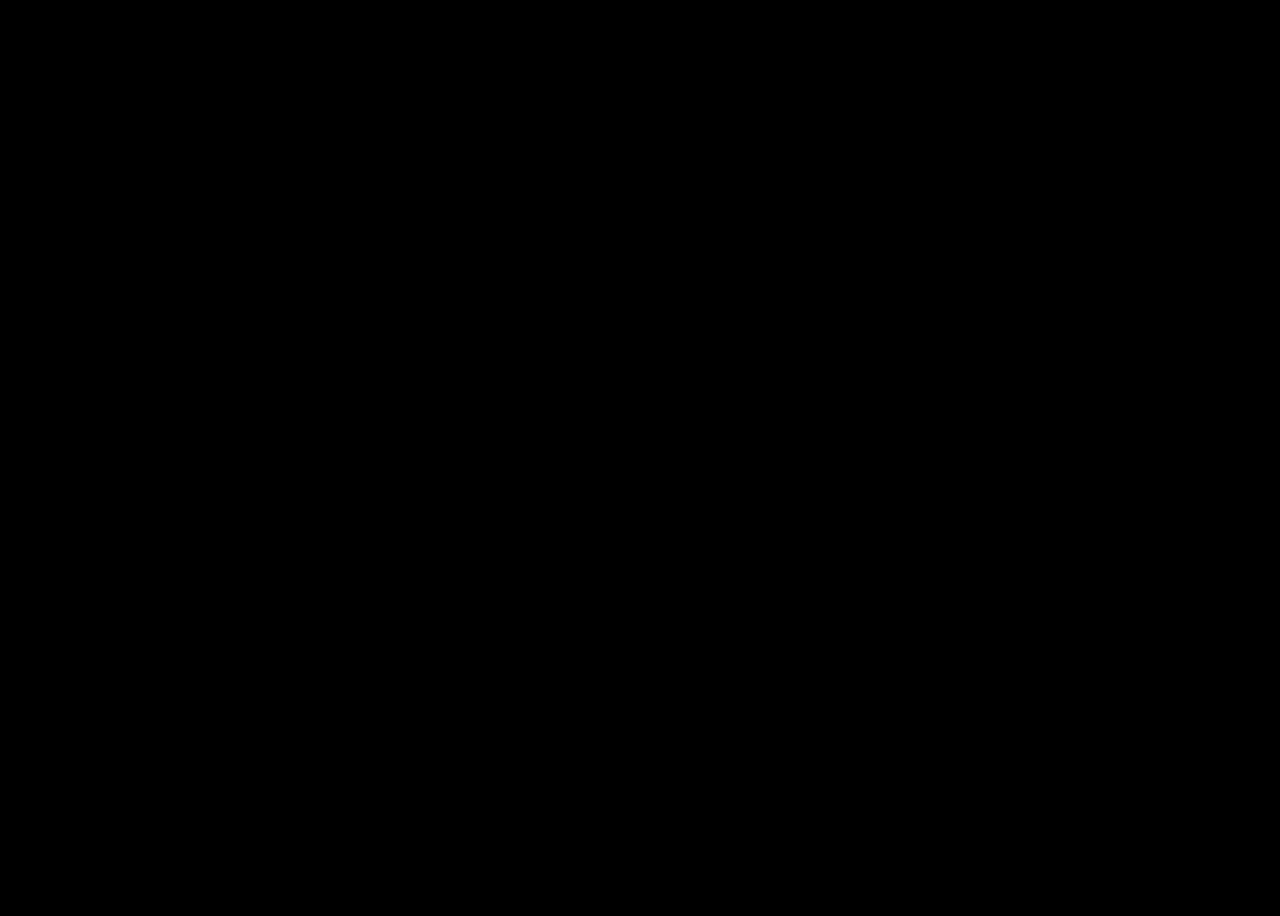
==== index.html @ 7a541d40 "refactor: changed .html file" ====
<!DOCTYPE html>
<html lang="en">
<head>
    <meta charset="UTF-8">
    <meta name="viewport" content="width=device-width, initial-scale=1.0">
    <title>FunMade CyberFun Tech.</title>
    <link rel="stylesheet" href="/CSS/Up_shapes.css">
    <link rel="stylesheet" href="/CSS/main.css">
    <link rel="stylesheet" href="/CSS/Profile.css">
    <link rel="stylesheet" href="/CSS/Developments.css">
    <link rel="stylesheet" href="/CSS/FormPage.css">
    <link rel="stylesheet" href="/CSS/Game.css">
    <link href="https://unpkg.com/tabulator-tables/dist/css/tabulator.min.css" rel="stylesheet">
    <!-- <link rel="stylesheet" href="https://unpkg.com/tabulator-tables/dist/css/tabulator.min.css"> -->
    <script src="https://cdn.jsdelivr.net/npm/@supabase/supabase-js@2"></script>
    <script type="text/javascript" src="https://unpkg.com/tabulator-tables/dist/js/tabulator.min.js"></script>
    <script type="module" src="/JavaScript/main/main.js" defer></script>
</head>
<body>
<!-- 404 -->
</body>
</html>
---- CSS/Up_shapes.css ----
.text_logo_color{
    color: rgb(186, 165, 12);
}
.text_logo{
    font-size: 130%;
}
.logo img {
    width: 10%;
    height: auto;
    float: left;
    margin-right: 1%;
}
.Upper_logo_menu {
    text-align: right;
    position: relative;
    top: -20px;
    left: -20px;
}
.Up_placer a{
    display: inline-block;
    font-size: 80%;
    margin-right: 3%;
    margin-left: 1%;
    text-decoration: none;
    color: white;
    transform: translate(-3%, -1%);
}
.Up_text_mover{
    position: relative;
    left: 3%;
}

.wrapper {
    /* z-index: 1; */
    position: sticky;
    flex: 1;
    font: 11px sans-serif;
    border-radius: 8px;
    border-color: rgb(92, 17, 216);
    background-color: rgba(187, 187, 187, 0.275);
    padding: 5px;
    margin: 2px;
}

.spinner-default::before {
    content: "";
    box-sizing: border-box;
    position: absolute;
    top: 50%;
    left: 50%;
    height: 60px;
    width: 60px;
    margin-top: -30px;
    margin-left: -30px;
    border-radius: 50%;
    border-top: 2px solid lightgray;
    border-right: 2px solid transparent;
    animation: spin 0.7s ease-in-out infinite;
}

@keyframes spin {
    to {
        transform: rotate(360deg);
    }
}

@media (width >= 300px) and (width <= 800px) {
.text-logo{
    opacity: 0;
    display: none;
}

.logo img {
    width: 10vh;
    height: auto;
    float: left;
    margin-right: 1%;
}

.Upper_logo_menu {
    text-align: right;
    position: relative;
    top: 0px;
    left: -20px;
}

.Up_placer a{
    display: inline-block;
    font-size: 80%;
    margin-right: 3%;
    margin-left: 1%;
    text-decoration: none;
    color: white;
    transform: translate(-3%, -1%);
}
}
---- CSS/main.css ----
body{
    overflow: hidden;
    background-color: black;
}
.entering {
    overflow: hidden;
}
.after_reg {
    visibility: hidden;
    opacity: 0;
    /* animation: fadeIn 0.6s ease forwards; */
    transform: translateY(-55%);
    transition: opacity 1s, transform 1s;
    background-color: black;
}

@keyframes fadeIn {
  from {
    opacity: 0;
    transform: translateY(10px);
  }
  to {
    opacity: 1;
    transform: translateY(0);
  }
}

.header-txt{
    font: 13px sans-serif;
    grid-column: 1/2;
}
.header-txt h1{
    position: relative;
    margin-left: 4%;
}
.header-txt p{
    position: relative;
    margin-left: 6%;
}
.center-board{
    position: absolute;
    margin: 20px;
    z-index: 10;
    left: 5%;
    right: 5%;
    display: grid;
    grid-template-columns: 30% 20% 30%;
    grid-template-rows: 30% 30%;
    gap: 5% 8%;
    min-height: 100vh;
    width: 80%;
}
.box1{
    background-color: rgba(229, 247, 255, 0.71);
    font-family: 'Courier New', Courier, monospace;
    /* border-radius: 3vh; */
    border: 5px 5px rgb(98, 98, 98);
    border-style: dashed;
    grid-column: 1/3;
    grid-row: 1;
    padding-right: 10vh;
    padding-top: 3vh;
    animation-delay: 0.2s; 
}
.box2 img{
    grid-column: 3;
    grid-row: 1;
    width: 60vh;
    height: auto;
    margin-left: 16%;
    border-radius: 5px;
    animation-delay: 0.6s;
}
.box3{
    font-family: 'Courier New', Courier, monospace;
    background-color: rgba(116, 213, 255, 0.564);
    color: rgba(255, 242, 220, 0.881);
    border-radius: 3px;
    margin-top: 5vh;
    margin-left: -8vh;
    margin-right: 12vh;
    grid-column: 2/4;
    grid-row: 2;
    padding-right: 8vh;
    animation-delay: 1.0s; 
}
.box4{
    background-color: rgba(140, 140, 140, 0.559);
    border-radius: 6px;
    width: 44vh;
    animation-delay: 1.4s; 
}
.box4 img{
    grid-column: 1;
    grid-row: 2;
    width: 43vh;
    height: auto;
    margin-left: 0.5vh;
    margin-top: 0.5vh;
    border-radius: 6px;
}


#bg-video {
    position: fixed;
    /* display: block;
    opacity: 1; */
    top: 0;
    left: 0;
    /* width: 100vw;
    height: 100vh; */
    width: 100%;
    height: auto;
    z-index: -1;
    object-fit: contain;
}

.content {
    position: absolute;
    top: 50%;
    left: 50%;
    transform: translate(-50%, -50%);
    z-index: 10;
    width: 100%;
    height: 100%;
    margin: 0;
    pointer-events: none;
}
/* .content a{
    font-style: ;
} */

.content > * {
    pointer-events: auto;
}

#email, #pass, #resume-btn, #guest {
    z-index: 10;
}

#email {
    position: absolute;
    left: 42.4vw;
    top: 49.8vh;
    width: 10vw;
    display: none;
    font-size: 11px;
    color: rgb(247, 253, 228);
    background-color: rgba(88, 197, 197, 0.4);
    border: 1px solid rgba(87, 85, 195, 0.6);
    border-radius: 3px;
    padding: 2px 5px;
}

#pass {
    position: absolute;
    left: 42.4vw;
    top: 57vh;
    width: 10vw;
    display: none;
    font-size: 11px;
    color: rgb(247, 253, 228);
    background-color: rgba(88, 197, 197, 0.4);
    border: 1px solid rgba(87, 85, 195, 0.6);
    border-radius: 3px;
    padding: 2px 5px;
}

#resume-btn {
    position: absolute;
    left: 44.4vw;
    top: 62.4vh;
    width: 8vw;
    display: none;
    padding: 3px 15px;
    font-size: 11px;
    background-color: rgba(97, 98, 102, 0.7);
    color: white;
    border: none;
    cursor: pointer;
    border-radius: 3px;
}

#guest {
    position: absolute;
    left: 37.5vw;
    top: 62.6vh;
    display: none;
    font-size: 11px;
    color: rgba(255, 255, 255, 0.8);
    text-decoration: underline;
}

#resume-btn:hover {
    background-color: rgba(117, 118, 123, 0.955);
}

.submit-btn:hover {
    background-color: rgb(171, 125, 57);
    color: black;
}

@media (width >= 300px) and (width <= 800px) {
    #bg-video {
        display: none;
        opacity: 0;
    }
    body {
        overflow-x: auto;
        overflow-y: hidden;
    }

    .content {
        position: absolute;
        top: 50%;
        left: 50%;
        transform: translate(-50%, -50%);
        width: 100%;
        height: 100%;
    }

    #email, #pass {
        width: 70vw;
        left: 50%;
        transform: translateX(-50%);
        font-size: 14px;
        padding: 6px 8px;
    }

    #email {
        top: 45vh;
    }

    #pass {
        top: 52vh;
    }

    #resume-btn {
        width: 50vw;
        left: 50%;
        transform: translateX(-50%);
        top: 60vh;
        font-size: 14px;
        padding: 8px;
    }

    #guest {
        left: 50%;
        transform: translateX(-50%);
        top: 67vh;
        font-size: 13px;
    }

    .center-board {
        position: relative;
        display: flex;
        flex-direction: column;
        align-items: center;

        width: 90%;
        left: 0;
        right: 0;

        margin: 0;
        padding: 20px;
        gap: 20px;
    }

    .header-txt {
        font-size: 14px;
        text-align: center;
    }

    .header-txt h1, .header-txt p {
        margin-left: 0;
    }

    .box1, .box3{
        width: 100%;
        margin: 0;
        padding: 15px;
    }

    .box1 {
        grid-column: unset;
        grid-row: unset;
    }

    .box3 {
        grid-column: unset;
        grid-row: unset;
        margin-top: 0;
    }

    .box4 {
        width: 96%;
        padding: 7px;
    }

    .box2 img, .box4 img {
        width: 100%;
        height: auto;
        margin: 0;
    }

    .entering {
        overflow: auto;
    }

    .after_reg {
        transform: translateY(0);
    }
}
---- CSS/Profile.css ----
body{
    width: 100%;
    height: 100vh;
    background-color: black;
} 

@keyframes bg_move {
    0%{
        background-position: 0%, 12%;
    }
    50%{
        background-position: 100%, 50%;
    }
    100%{
        background-position: 0%, 90%;
    }
}
@media (width >= 300px) and (width <= 800px) {
.enter_box{
    position: relative;
    margin: auto;
    top: 10%;
    /* translate: -50% -50%; */
    width: 97%;
    padding: 5%;
    background: rgb(32, 32, 32);
    /* border: 4px solid rgb(92, 92, 92); */
    border-radius: 15px;
    color: white;
    display: flex;
    flex-direction: column;
    gap: 10px;
    align-items: center;
    box-sizing: border-box;
    opacity: 1;
}
}

@media (width > 800px) {
.enter_box{
    position: relative;
    margin: auto;
    top: 10%;
    /* translate: -50% -50%; */
    width: 40%;
    padding: 2%;
    background: rgb(32, 32, 32);
    /* border: 4px solid rgb(92, 92, 92); */
    border-radius: 15px;
    color: white;
    display: flex;
    flex-direction: column;
    gap: 10px;
    align-items: center;
    box-sizing: border-box;
    opacity: 1;
}
}

.data_block_info {
    color: white;
    display: none;
    opacity: 0;
    /* background: linear-gradient(200deg, black, black, black, white, black, black, white, black, black, black); */
}

.enter_box input{
    width: 80%;
    padding: 4%;
    border-radius: 4px;
    border-style: solid;
    display: block;
    z-index: 10;
    box-sizing: border-box;
    background-color: rgba(91, 91, 91, 0.652);
    color: white;
}

.inline_buttons{
    display: grid;
    grid-template-columns: 1fr 1fr;;
    gap: 10%;
}

.inline_buttons button {
    padding: 8px 12px;
    border: none;
    border-radius: 4px;
    background-color: lightgrey;
    color: black;
    cursor: pointer;
    white-space: nowrap;
}

.inline_buttons #registration{
    grid-column: 1;
    display: block;
}

.inline_buttons #send_data{
    grid-column: 2;
}

.enter_box #username{
    display: none;
    opacity: 0;
}

.enter_box #code_word{
    display: none;
    opacity: 0;
}

.inline_buttons button:hover{
    background: linear-gradient(10deg, gray, white);
}

.enter_box::after, .enter_box::before{
    content: '';
    position: absolute;
    width: 100%;
    height: 100%;
    border-radius: 15px;
    background: linear-gradient(200deg, black, black, black, white, black, black, white, black, black, black);
    background-size: 320% 320%;
    animation: bg_move 20s linear infinite;
    background-color: aqua;
    top: 50%;
    left: 50%;
    translate: -50% -50%;
    padding: 3px;
    z-index: -1;
    opacity: 0.7;
}

.enter_box::before {
    filter: blur(1.5rem);
    opacity: 0.4;
}

/*                                          ////////////////////// */

.fav-block {
    display: flex;
    flex-direction: row;
    gap: 10px;
    align-items: flex-start;
    width: 100%;
}

.fav-img-container {
    flex: 0 0 100px;
    height: 100px; /* Fixed height for consistency */
    overflow: hidden;
}

.fav-img {
    width: 100%;
    height: 100%;
    object-fit: cover;
    padding: 3%;
}

.fav-text {
    flex: 1;
    display: flex;
    align-items: center;
}

.fav-divider {
    width: 100%;
    border: none;
    border-top: 1px solid #e0e0e0;
    margin: 10px 0;
}
---- CSS/Developments.css ----
body {
    overflow-x: hidden;
    overflow-y: auto;
    color:aliceblue;
    background-color: black;
}

.slider {
    display: flex;
    overflow-x: auto;
    scroll-snap-type: x mandatory;
    scroll-behavior: smooth;
    scrollbar-width: none;
}

.slide {
  min-width: 98vw;
  height: 100dvh;
  scroll-snap-align: start;
  gap: 17px;
  opacity: 0;
  transform: translateX(20px);
  animation: slideIn 0.4s ease forwards;
}

@keyframes slideIn {
  to { opacity: 1; transform: translateX(0); }
}

@media (width >= 300px) and (width <= 800px) {
.slide img{
  float: left;
  width: 90%;
  height: auto;
  padding: 3%;
  border-radius: 3vh;
  object-fit: cover;
  box-shadow: 0 4px 12px rgba(0,0,0,0.3);
}
}

@media (width > 800px) {
  .slide img{
  float: left;
  width: 20vw;
  height: auto;
  padding: 3%;
  border-radius: 5vh;
  object-fit: cover;
  box-shadow: 0 4px 12px rgba(0,0,0,0.3);
}
}
---- CSS/FormPage.css ----
body {
    font-family: Arial, sans-serif;
    background-color: black;
}

.all {
    padding: 40px;
    display: grid;
    grid-template-columns: 1fr 1fr 1fr;
    gap: 20px;
}

.photo {
    min-height: 50px;
    height: auto;
}

.name {
    grid-column-start: 2;
    grid-column-end: 4;
}

.desc {
    grid-column-start: 1;
    grid-column-end: 4;

    grid-row-start: 2;
    grid-row-end: 4;
}

.upload-area {
    min-width: 30vw;
    min-height: 22vh;
    overflow: hidden;
    cursor: pointer;
    background: white;
  
    display: flex;
    align-items: center;
    justify-content: center;
  
    border: 2px dashed #999;
    border-radius: 16px;
    transition: 0.3s;
    position: relative;
}

.upload-area:hover {
    border-color: #555;
    background: #fafafa;
}

.upload-area img {
    width: 100%;
    height: 100%;
    object-fit: cover;
}

.upload-text {
    color: #666;
    font-size: 32px;
    text-align: center;
    padding: 20px;
}

input[type="file"] {
    display: none;
}

.name input {
    width: 100%;
    padding: 16px 20px;
    background: #ffffff;
    border: 2px solid #dcdcdc;
    border-radius: 14px;

    font-size: 18px;
    color: #222;
    font-family: inherit;

    outline: none;
    transition: 0.25s;
    box-sizing: border-box;
}

.name input::placeholder, .desc textarea::placeholder  {
    color: #999;
}

.name input:focus, .desc textarea:focus, .form_buttons #sendButton:hover, .form_buttons #clearButton:hover {
    transition: 0.3s;
    border-color: #4f46e5;
    box-shadow:0 0 0 4px rgba(79, 70, 229, 0.12);
}


.desc textarea {
    width: 100%;
    min-height: 220px;
    padding: 18px 20px;
    border: 2px solid #dcdcdc;
    border-radius: 16px;
    background: #ffffff;
    color: #222;

    font-size: 16px;
    line-height: 1.6;
    font-family: inherit;

    resize: vertical;
    outline: none;
    transition: 0.25s;
    box-sizing: border-box;
}

.form_buttons{
    display: grid;
    grid-template-columns: 1fr 1fr;;
    gap: 10%;
    padding: 20px;
}

.form_buttons #sendButton, .form_buttons #clearButton {
    padding: 8px 12px;
    border: 2px solid #dcdcdc;
    border-radius: 4px;
    background-color: rgb(172, 172, 172);
    color: black;
    cursor: pointer;
    white-space: nowrap;
}
---- CSS/Game.css ----
.block_game {
    margin: 0;
    font-family: Arial, sans-serif;
    color: white;
    display: flex;
    justify-content: center;
    align-items: center;
    min-height: 100vh;
    padding: 20px;
    gap: 20px;
}

.game {
    display: flex;
    gap: 30px;
    align-items: flex-start;
}

.panel {
    width: 260px;
}

h1 {
    margin-top: 0;
    font-size: 28px;
}

#maze {
    display: grid;
    grid-template-columns: repeat(10, 50px);
    grid-template-rows: repeat(10, 50px);
    gap: 2px;
    background: #444;
    padding: 2px;
}

.cell {
    width: 50px;
    height: 50px;
    background: #2c2c2c;
}

.wall {
    background: #111;
}

.goal {
    background: #2c7d46;
}

.robot {
    background: #2f8fff;
    display: flex;
    align-items: center;
    justify-content: center;
    font-size: 28px;
}

button {
    margin: 5px;
    padding: 10px 15px;
    border: none;
    cursor: pointer;
    font-size: 16px;
    border-radius: 6px;
}

.controls button {
    width: 110px;
}

.up { background: #75a9fd; color: white; }
.down { background: #fc86b9; color: white; }
.left { background: #bb8cfd; color: white; }
.right { background: #fba983; color: white; }

.start {
    background: #6cdfc0;
    color: black;
    width: 100%;
    margin-top: 10px;
    font-weight: bold;
}

.reset {
    background: #ffd166;
    color: black;
    width: 100%;
}

#commands {
    background: #111;
    min-height: 100px;
    padding: 10px;
    border-radius: 8px;
    margin-top: 10px;
    word-wrap: break-word;
}

.info {
    margin-top: 15px;
    line-height: 1.5;
}
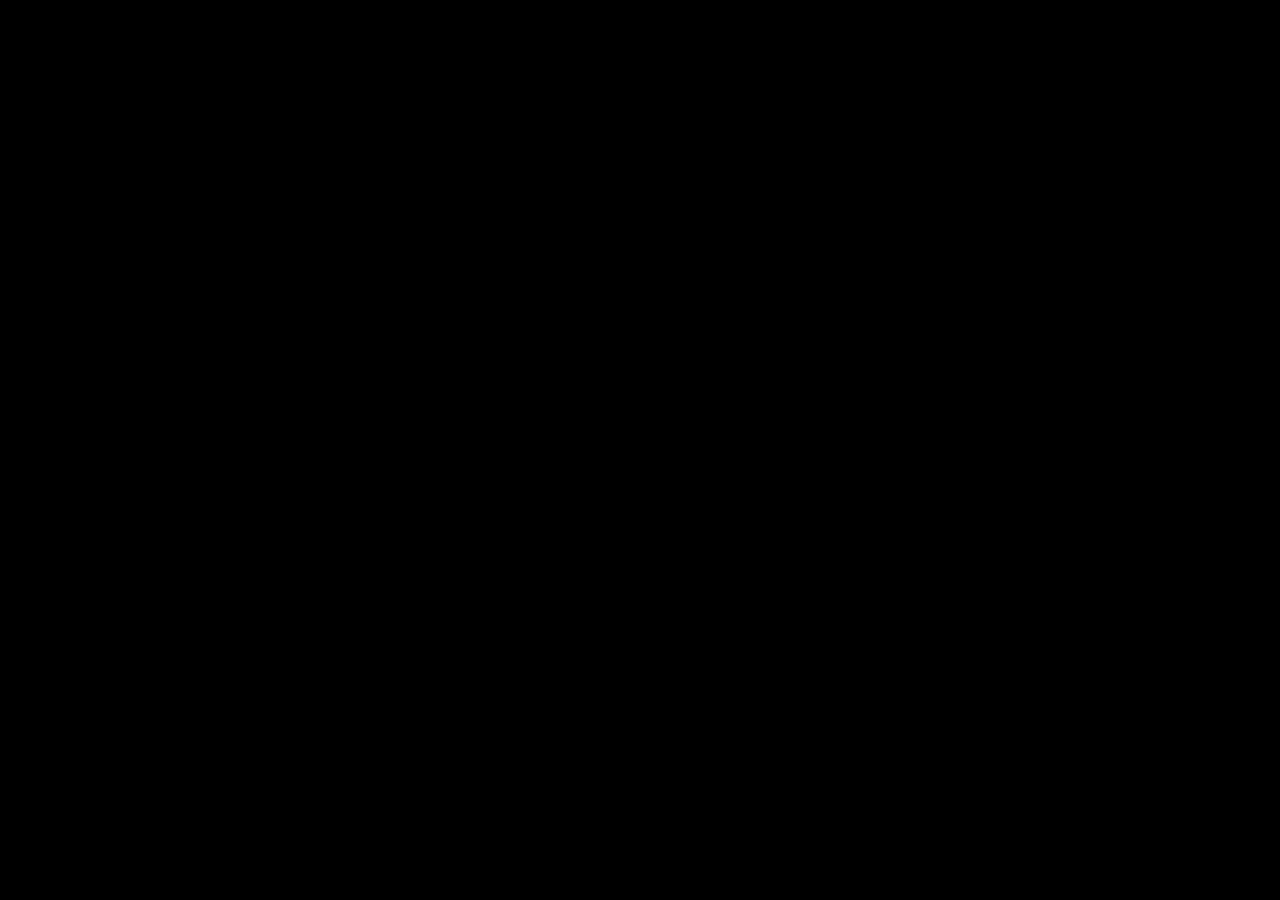
==== commit 6b1e6b43: "feat: added footer, toast lib and such, changed README file. fix: fixed password check and improve s" ====
--- a/index.html
+++ b/index.html
@@ -4,19 +4,22 @@
     <meta charset="UTF-8">
     <meta name="viewport" content="width=device-width, initial-scale=1.0">
     <title>FunMade CyberFun Tech.</title>
-    <link rel="stylesheet" href="/CSS/Up_shapes.css">
-    <link rel="stylesheet" href="/CSS/main.css">
-    <link rel="stylesheet" href="/CSS/Profile.css">
-    <link rel="stylesheet" href="/CSS/Developments.css">
-    <link rel="stylesheet" href="/CSS/FormPage.css">
-    <link rel="stylesheet" href="/CSS/Game.css">
+    <link rel="stylesheet" href="CSS/Footer.css">
+    <link rel="stylesheet" href="CSS/Up_shapes.css">
+    <link rel="stylesheet" href="CSS/main.css">
+    <link rel="stylesheet" href="CSS/Profile.css">
+    <link rel="stylesheet" href="CSS/Developments.css">
+    <link rel="stylesheet" href="CSS/FormPage.css">
+    <link rel="stylesheet" href="CSS/Game.css">
+    <link href="toast/css/toast.min.css" rel="stylesheet">
     <link href="https://unpkg.com/tabulator-tables/dist/css/tabulator.min.css" rel="stylesheet">
     <!-- <link rel="stylesheet" href="https://unpkg.com/tabulator-tables/dist/css/tabulator.min.css"> -->
     <script src="https://cdn.jsdelivr.net/npm/@supabase/supabase-js@2"></script>
+    <script src="toast/js/toast.min.js" defer></script>
     <script type="text/javascript" src="https://unpkg.com/tabulator-tables/dist/js/tabulator.min.js"></script>
-    <script type="module" src="/JavaScript/main/main.js" defer></script>
+    <script type="module" src="JavaScript/main/main.js" defer></script>
 </head>
 <body>
-<!-- 404 -->
+<!-- itchief.ru -->
 </body>
 </html>
--- a/CSS/Footer.css
+++ b/CSS/Footer.css
@@ -0,0 +1,29 @@
+footer {
+    text-align: center;
+    padding-top: 100px;
+}
+
+footer hr{
+    
+}
+
+.youtube-button {
+    display: inline-block;
+    padding: 10px 20px;
+    background: #ff0000;
+    color: #fff;
+    text-decoration: none;
+    border-radius: 8px;
+    font-weight: bold;
+    transition: background 0.2s;
+}
+
+.youtube-button:hover {
+    background: #cc0000;
+}
+
+.copyright {
+    margin-top: 12px;
+    font-size: 14px;
+    color: #888;
+}
--- a/CSS/main.css
+++ b/CSS/main.css
@@ -2,6 +2,7 @@
 body{
     overflow: hidden;
     background-color: black;
+    height: 100vh;
 }
 .entering {
     overflow: hidden;
@@ -13,6 +14,10 @@
     transform: translateY(-55%);
     transition: opacity 1s, transform 1s;
     background-color: black;
+}
+
+#main_block {
+    height: 100vh;
 }
 
 @keyframes fadeIn {
--- a/CSS/Developments.css
+++ b/CSS/Developments.css
@@ -1,6 +1,7 @@
 body {
     overflow-x: hidden;
     overflow-y: auto;
+    height: 100%;
     color:aliceblue;
     background-color: black;
 }
--- a/CSS/Game.css
+++ b/CSS/Game.css
@@ -11,9 +11,11 @@
 }
 
 .game {
+    padding-top: 6vh;
+    padding-left: 30vh;
     display: flex;
-    gap: 30px;
-    align-items: flex-start;
+    gap: 60px;
+    align-items: center;
 }
 
 .panel {
@@ -49,7 +51,7 @@
 }
 
 .robot {
-    background: #2f8fff;
+    background: #81bafc;
     display: flex;
     align-items: center;
     justify-content: center;
@@ -69,8 +71,8 @@
     width: 110px;
 }
 
-.up { background: #75a9fd; color: white; }
-.down { background: #fc86b9; color: white; }
+.up { background: #97bdfb; color: white; }
+.down { background: #ffa4a4; color: white; }
 .left { background: #bb8cfd; color: white; }
 .right { background: #fba983; color: white; }
 
--- a/toast/css/toast.min.css
+++ b/toast/css/toast.min.css
@@ -0,0 +1 @@
+:root{--toast-width:270px;--toast-border-radius:0.25rem;--toast-theme-default:#fff;--toast-theme-primary:#0d6efd;--toast-theme-secondary:#6c757d;--toast-theme-success:#198754;--toast-theme-danger:#dc3545;--toast-theme-warning:#ffc107;--toast-theme-info:#0dcaf0;--toast-theme-light:#f8f9fa;--toast-theme-dark:#212529}.toast-container{position:fixed;top:15px;right:15px;width:var(--toast-width)}.toast{font-size:.875rem;background-clip:padding-box;border:1px solid rgba(0,0,0,.05);border-radius:var(--toast-border-radius);box-shadow:0 .125rem .25rem rgba(0,0,0,.075);position:relative;overflow:hidden;transition:.3s opacity}.toast_default{color:#212529;background-color:var(--toast-theme-default)}.toast_primary{color:#fff;background-color:var(--toast-theme-primary)}.toast_secondary{color:#fff;background-color:var(--toast-theme-secondary)}.toast_success{color:#fff;background-color:var(--toast-theme-success)}.toast_danger{color:#fff;background-color:var(--toast-theme-danger)}.toast_warning{color:#212529;background-color:var(--toast-theme-warning)}.toast_info{color:#212529;background-color:var(--toast-theme-info)}.toast_light{color:#212529;background-color:var(--toast-theme-light)}.toast_dark{color:#fff;background-color:var(--toast-theme-dark)}.toast_danger .toast__close,.toast_dark .toast__close,.toast_primary .toast__close,.toast_secondary .toast__close,.toast_success .toast__close{filter:invert(1)}.toast:not(:last-child){margin-bottom:.75rem}.toast:not(.toast_show){display:none}.toast_showing{opacity:0}.toast__header{position:relative;padding:.5rem 2.25rem .5rem 1rem;background-color:rgba(0,0,0,.03);border-bottom:1px solid rgba(0,0,0,.05)}.toast__close{content:"";position:absolute;top:.75rem;right:.75rem;width:.875em;height:.875em;background:transparent url("data:image/svg+xml,%3csvg xmlns='http://www.w3.org/2000/svg' viewBox='0 0 16 16' fill='%23000'%3e%3cpath d='M.293.293a1 1 0 011.414 0L8 6.586 14.293.293a1 1 0 111.414 1.414L9.414 8l6.293 6.293a1 1 0 01-1.414 1.414L8 9.414l-6.293 6.293a1 1 0 01-1.414-1.414L6.586 8 .293 1.707a1 1 0 010-1.414z'/%3e%3c/svg%3e") center/.875em auto no-repeat;border:0;opacity:.5;cursor:pointer;transition:opacity .1s ease-in-out}.toast__close:hover{opacity:1}.toast__body{padding:1rem}.toast_message .toast__body{padding-right:2.25rem}
